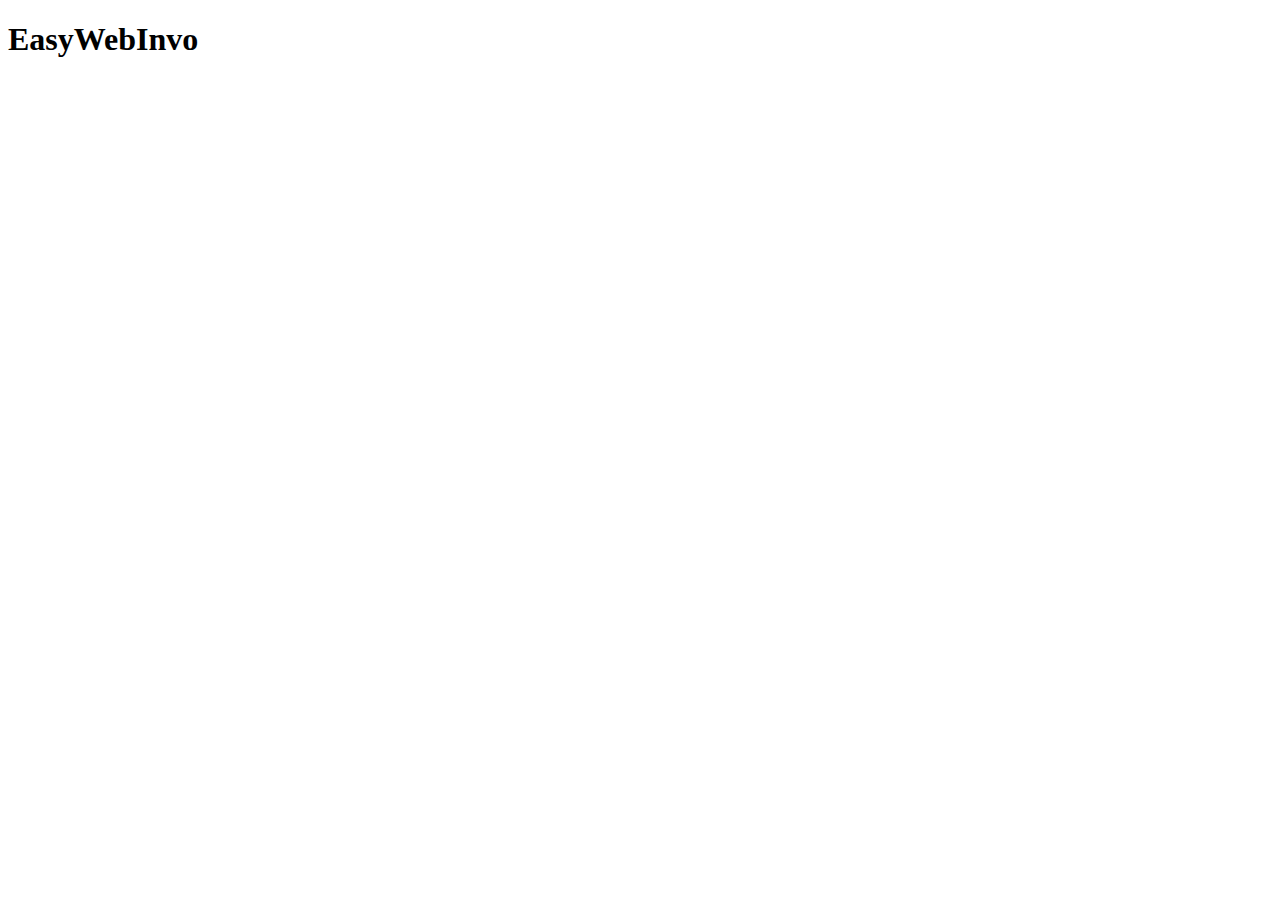
==== index.html @ 350316e9 "230320212117" ====
<!doctype html>
<html lang="en">
  <head>
    <!-- Required meta tags -->
    <meta charset="utf-8">
    <meta name="viewport" content="width=device-width, initial-scale=1, shrink-to-fit=no">

    <!-- Bootstrap CSS -->
    <link rel="stylesheet" href="https://cdn.jsdelivr.net/npm/bootstrap@4.6.0/dist/css/bootstrap.min.css" integrity="sha384-B0vP5xmATw1+K9KRQjQERJvTumQW0nPEzvF6L/Z6nronJ3oUOFUFpCjEUQouq2+l" crossorigin="anonymous">

    <title>EaseWebInvo - Easy Invoice Management on Web from anywhere</title>
  </head>
  <body>
    <h1 class="text-center">EasyWebInvo</h1>

    <!-- Optional JavaScript; choose one of the two! -->

    <!-- Option 1: jQuery and Bootstrap Bundle (includes Popper) -->
    <script src="https://code.jquery.com/jquery-3.5.1.slim.min.js" integrity="sha384-DfXdz2htPH0lsSSs5nCTpuj/zy4C+OGpamoFVy38MVBnE+IbbVYUew+OrCXaRkfj" crossorigin="anonymous"></script>
    <script src="https://cdn.jsdelivr.net/npm/bootstrap@4.6.0/dist/js/bootstrap.bundle.min.js" integrity="sha384-Piv4xVNRyMGpqkS2by6br4gNJ7DXjqk09RmUpJ8jgGtD7zP9yug3goQfGII0yAns" crossorigin="anonymous"></script>

    <!-- Option 2: Separate Popper and Bootstrap JS -->
    <!--
    <script src="https://code.jquery.com/jquery-3.5.1.slim.min.js" integrity="sha384-DfXdz2htPH0lsSSs5nCTpuj/zy4C+OGpamoFVy38MVBnE+IbbVYUew+OrCXaRkfj" crossorigin="anonymous"></script>
    <script src="https://cdn.jsdelivr.net/npm/popper.js@1.16.1/dist/umd/popper.min.js" integrity="sha384-9/reFTGAW83EW2RDu2S0VKaIzap3H66lZH81PoYlFhbGU+6BZp6G7niu735Sk7lN" crossorigin="anonymous"></script>
    <script src="https://cdn.jsdelivr.net/npm/bootstrap@4.6.0/dist/js/bootstrap.min.js" integrity="sha384-+YQ4JLhjyBLPDQt//I+STsc9iw4uQqACwlvpslubQzn4u2UU2UFM80nGisd026JF" crossorigin="anonymous"></script>
    -->
  </body>
</html>
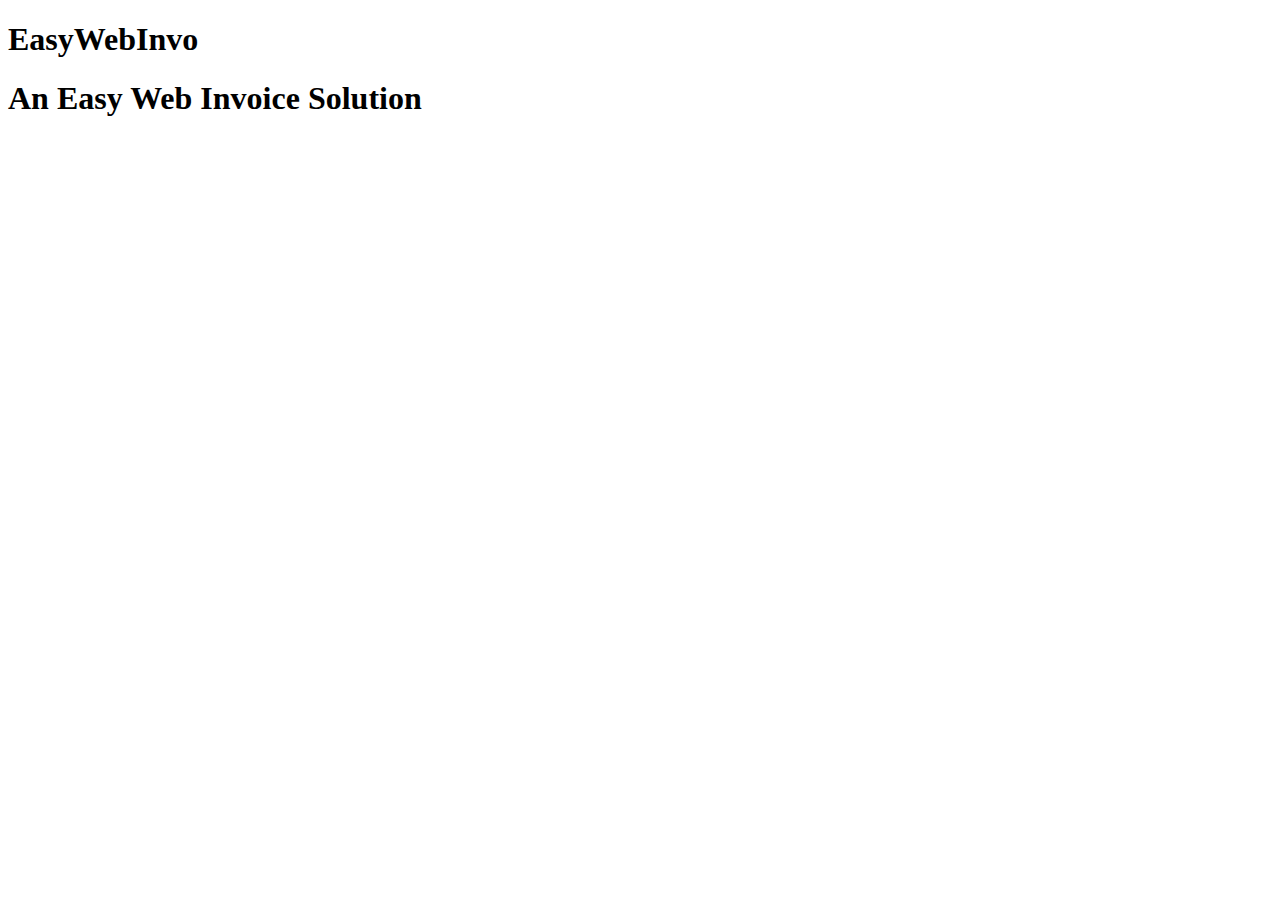
==== commit 2695c35c: "update" ====
--- a/index.html
+++ b/index.html
@@ -12,7 +12,7 @@
   </head>
   <body>
     <h1 class="text-center">EasyWebInvo</h1>
-
+    <h1 class="text-center">An Easy Web Invoice Solution</h1>
     <!-- Optional JavaScript; choose one of the two! -->
 
     <!-- Option 1: jQuery and Bootstrap Bundle (includes Popper) -->
@@ -26,4 +26,4 @@
     <script src="https://cdn.jsdelivr.net/npm/bootstrap@4.6.0/dist/js/bootstrap.min.js" integrity="sha384-+YQ4JLhjyBLPDQt//I+STsc9iw4uQqACwlvpslubQzn4u2UU2UFM80nGisd026JF" crossorigin="anonymous"></script>
     -->
   </body>
-</html>+</html>
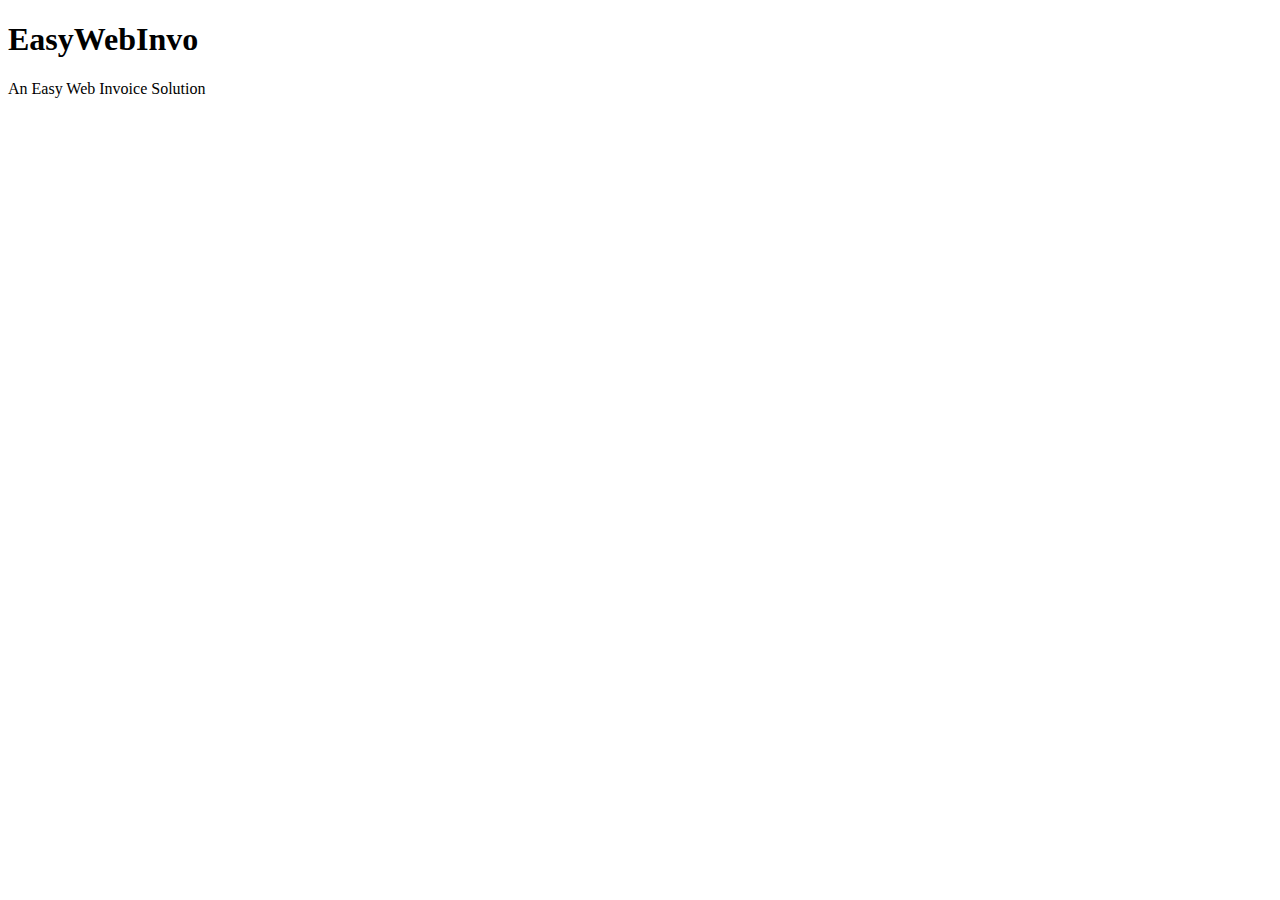
==== commit 02f6c189: "230320212148" ====
--- a/index.html
+++ b/index.html
@@ -1,23 +1,33 @@
 <!doctype html>
 <html lang="en">
-  <head>
+
+<head>
     <!-- Required meta tags -->
     <meta charset="utf-8">
     <meta name="viewport" content="width=device-width, initial-scale=1, shrink-to-fit=no">
 
     <!-- Bootstrap CSS -->
-    <link rel="stylesheet" href="https://cdn.jsdelivr.net/npm/bootstrap@4.6.0/dist/css/bootstrap.min.css" integrity="sha384-B0vP5xmATw1+K9KRQjQERJvTumQW0nPEzvF6L/Z6nronJ3oUOFUFpCjEUQouq2+l" crossorigin="anonymous">
+    <link rel="stylesheet" href="https://cdn.jsdelivr.net/npm/bootstrap@4.6.0/dist/css/bootstrap.min.css"
+        integrity="sha384-B0vP5xmATw1+K9KRQjQERJvTumQW0nPEzvF6L/Z6nronJ3oUOFUFpCjEUQouq2+l" crossorigin="anonymous">
 
     <title>EaseWebInvo - Easy Invoice Management on Web from anywhere</title>
-  </head>
-  <body>
-    <h1 class="text-center">EasyWebInvo</h1>
-    <h1 class="text-center">An Easy Web Invoice Solution</h1>
+</head>
+
+<body>
+
+    <header class="bg-success py-5">
+        <h1 class="text-center">EasyWebInvo</h1>
+        <p class="text-center">An Easy Web Invoice Solution</p>
+    </header>
     <!-- Optional JavaScript; choose one of the two! -->
 
     <!-- Option 1: jQuery and Bootstrap Bundle (includes Popper) -->
-    <script src="https://code.jquery.com/jquery-3.5.1.slim.min.js" integrity="sha384-DfXdz2htPH0lsSSs5nCTpuj/zy4C+OGpamoFVy38MVBnE+IbbVYUew+OrCXaRkfj" crossorigin="anonymous"></script>
-    <script src="https://cdn.jsdelivr.net/npm/bootstrap@4.6.0/dist/js/bootstrap.bundle.min.js" integrity="sha384-Piv4xVNRyMGpqkS2by6br4gNJ7DXjqk09RmUpJ8jgGtD7zP9yug3goQfGII0yAns" crossorigin="anonymous"></script>
+    <script src="https://code.jquery.com/jquery-3.5.1.slim.min.js"
+        integrity="sha384-DfXdz2htPH0lsSSs5nCTpuj/zy4C+OGpamoFVy38MVBnE+IbbVYUew+OrCXaRkfj"
+        crossorigin="anonymous"></script>
+    <script src="https://cdn.jsdelivr.net/npm/bootstrap@4.6.0/dist/js/bootstrap.bundle.min.js"
+        integrity="sha384-Piv4xVNRyMGpqkS2by6br4gNJ7DXjqk09RmUpJ8jgGtD7zP9yug3goQfGII0yAns"
+        crossorigin="anonymous"></script>
 
     <!-- Option 2: Separate Popper and Bootstrap JS -->
     <!--
@@ -25,5 +35,6 @@
     <script src="https://cdn.jsdelivr.net/npm/popper.js@1.16.1/dist/umd/popper.min.js" integrity="sha384-9/reFTGAW83EW2RDu2S0VKaIzap3H66lZH81PoYlFhbGU+6BZp6G7niu735Sk7lN" crossorigin="anonymous"></script>
     <script src="https://cdn.jsdelivr.net/npm/bootstrap@4.6.0/dist/js/bootstrap.min.js" integrity="sha384-+YQ4JLhjyBLPDQt//I+STsc9iw4uQqACwlvpslubQzn4u2UU2UFM80nGisd026JF" crossorigin="anonymous"></script>
     -->
-  </body>
-</html>
+</body>
+
+</html>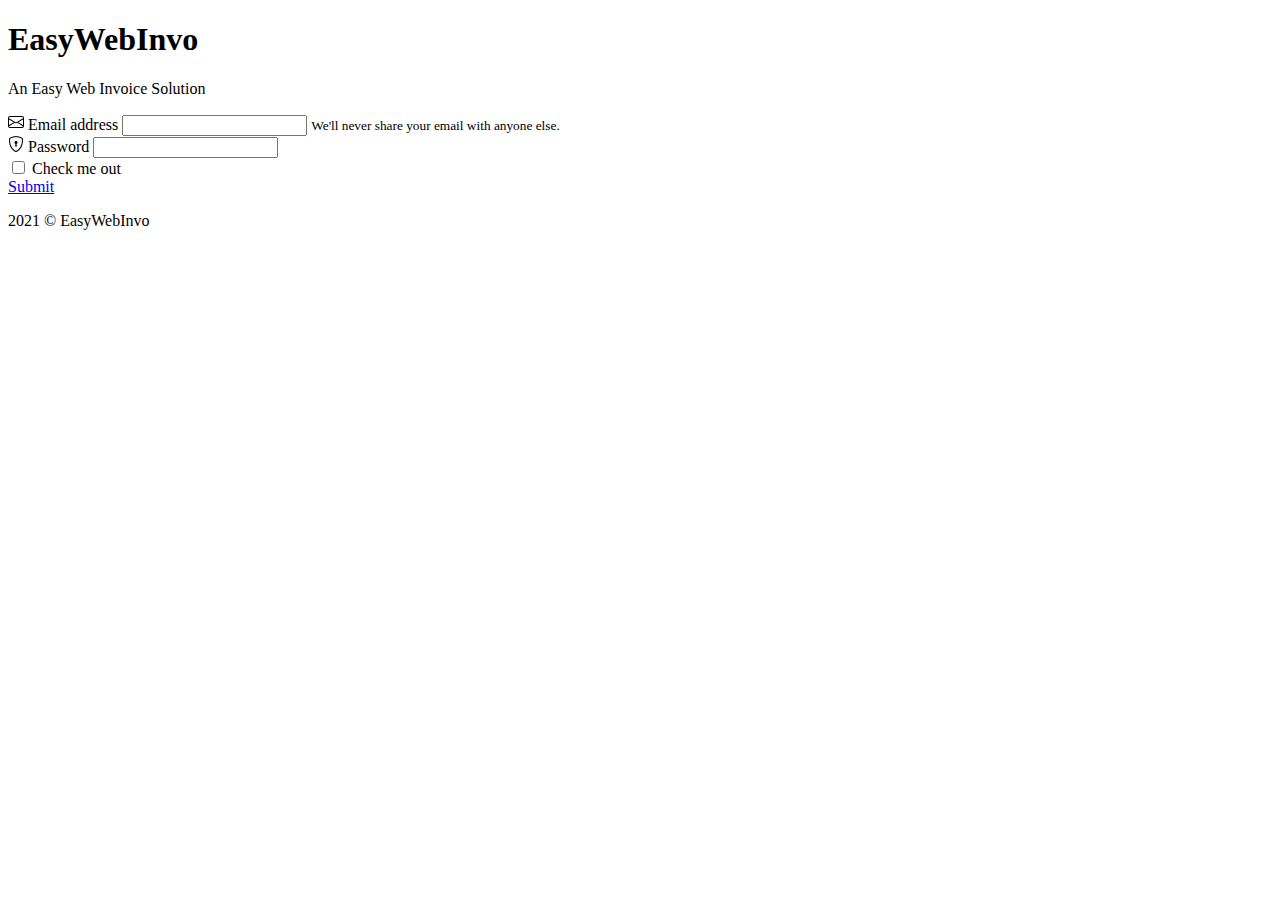
==== commit 9d426bac: "230320212209" ====
--- a/index.html
+++ b/index.html
@@ -16,9 +16,63 @@
 <body>
 
     <header class="bg-success py-5">
-        <h1 class="text-center">EasyWebInvo</h1>
-        <p class="text-center">An Easy Web Invoice Solution</p>
+        <h1 class="text-center text-white">EasyWebInvo</h1>
+        <p class="text-center text-white">An Easy Web Invoice Solution</p>
     </header>
+    <section class="mb-5">
+        <div class="container">
+            <div class="row">
+                <div class="col-lg-4 col-12"></div>
+                <div class="col-lg-4 col-12">
+                    <form class="card my-5 p-4">
+                        <div class="form-group">
+                            <label for="exampleInputEmail1">
+                                <svg xmlns="http://www.w3.org/2000/svg" width="16" height="16" fill="currentColor"
+                                    class="bi bi-envelope" viewBox="0 0 16 16">
+                                    <path
+                                        d="M0 4a2 2 0 0 1 2-2h12a2 2 0 0 1 2 2v8a2 2 0 0 1-2 2H2a2 2 0 0 1-2-2V4zm2-1a1 1 0 0 0-1 1v.217l7 4.2 7-4.2V4a1 1 0 0 0-1-1H2zm13 2.383l-4.758 2.855L15 11.114v-5.73zm-.034 6.878L9.271 8.82 8 9.583 6.728 8.82l-5.694 3.44A1 1 0 0 0 2 13h12a1 1 0 0 0 .966-.739zM1 11.114l4.758-2.876L1 5.383v5.73z" />
+                                </svg>
+                                Email address
+                            </label>
+                            <input type="email" class="form-control" id="exampleInputEmail1"
+                                aria-describedby="emailHelp">
+                            <small id="emailHelp" class="form-text text-muted">We'll never share your email with anyone
+                                else.</small>
+                        </div>
+                        <div class="form-group">
+                            <label for="exampleInputPassword1">
+                                <svg xmlns="http://www.w3.org/2000/svg" width="16" height="16" fill="currentColor"
+                                    class="bi bi-shield-lock" viewBox="0 0 16 16">
+                                    <path
+                                        d="M5.338 1.59a61.44 61.44 0 0 0-2.837.856.481.481 0 0 0-.328.39c-.554 4.157.726 7.19 2.253 9.188a10.725 10.725 0 0 0 2.287 2.233c.346.244.652.42.893.533.12.057.218.095.293.118a.55.55 0 0 0 .101.025.615.615 0 0 0 .1-.025c.076-.023.174-.061.294-.118.24-.113.547-.29.893-.533a10.726 10.726 0 0 0 2.287-2.233c1.527-1.997 2.807-5.031 2.253-9.188a.48.48 0 0 0-.328-.39c-.651-.213-1.75-.56-2.837-.855C9.552 1.29 8.531 1.067 8 1.067c-.53 0-1.552.223-2.662.524zM5.072.56C6.157.265 7.31 0 8 0s1.843.265 2.928.56c1.11.3 2.229.655 2.887.87a1.54 1.54 0 0 1 1.044 1.262c.596 4.477-.787 7.795-2.465 9.99a11.775 11.775 0 0 1-2.517 2.453 7.159 7.159 0 0 1-1.048.625c-.28.132-.581.24-.829.24s-.548-.108-.829-.24a7.158 7.158 0 0 1-1.048-.625 11.777 11.777 0 0 1-2.517-2.453C1.928 10.487.545 7.169 1.141 2.692A1.54 1.54 0 0 1 2.185 1.43 62.456 62.456 0 0 1 5.072.56z" />
+                                    <path
+                                        d="M9.5 6.5a1.5 1.5 0 0 1-1 1.415l.385 1.99a.5.5 0 0 1-.491.595h-.788a.5.5 0 0 1-.49-.595l.384-1.99a1.5 1.5 0 1 1 2-1.415z" />
+                                </svg>
+                                Password
+                            </label>
+                            <input type="password" class="form-control" id="exampleInputPassword1">
+                        </div>
+                        <div class="form-group form-check">
+                            <input type="checkbox" class="form-check-input" id="exampleCheck1">
+                            <label class="form-check-label" for="exampleCheck1">Check me out</label>
+                        </div>
+                        <!-- <button type="submit" class="btn btn-success text-uppercase">Submit</button> -->
+                        <a href="company-profile.html" class="btn btn-success text-uppercase">Submit</a>
+                    </form>
+                </div>
+                <div class="col-lg-4 col-12"></div>
+            </div>
+        </div>
+    </section>
+    <footer class="fixed-bottom bg-dark pt-3">
+        <div class="container">
+            <div class="row">
+                <div class="col-12">
+                    <p class="text-center text-white">2021 © EasyWebInvo</p>
+                </div>
+            </div>
+        </div>
+    </footer>
     <!-- Optional JavaScript; choose one of the two! -->
 
     <!-- Option 1: jQuery and Bootstrap Bundle (includes Popper) -->
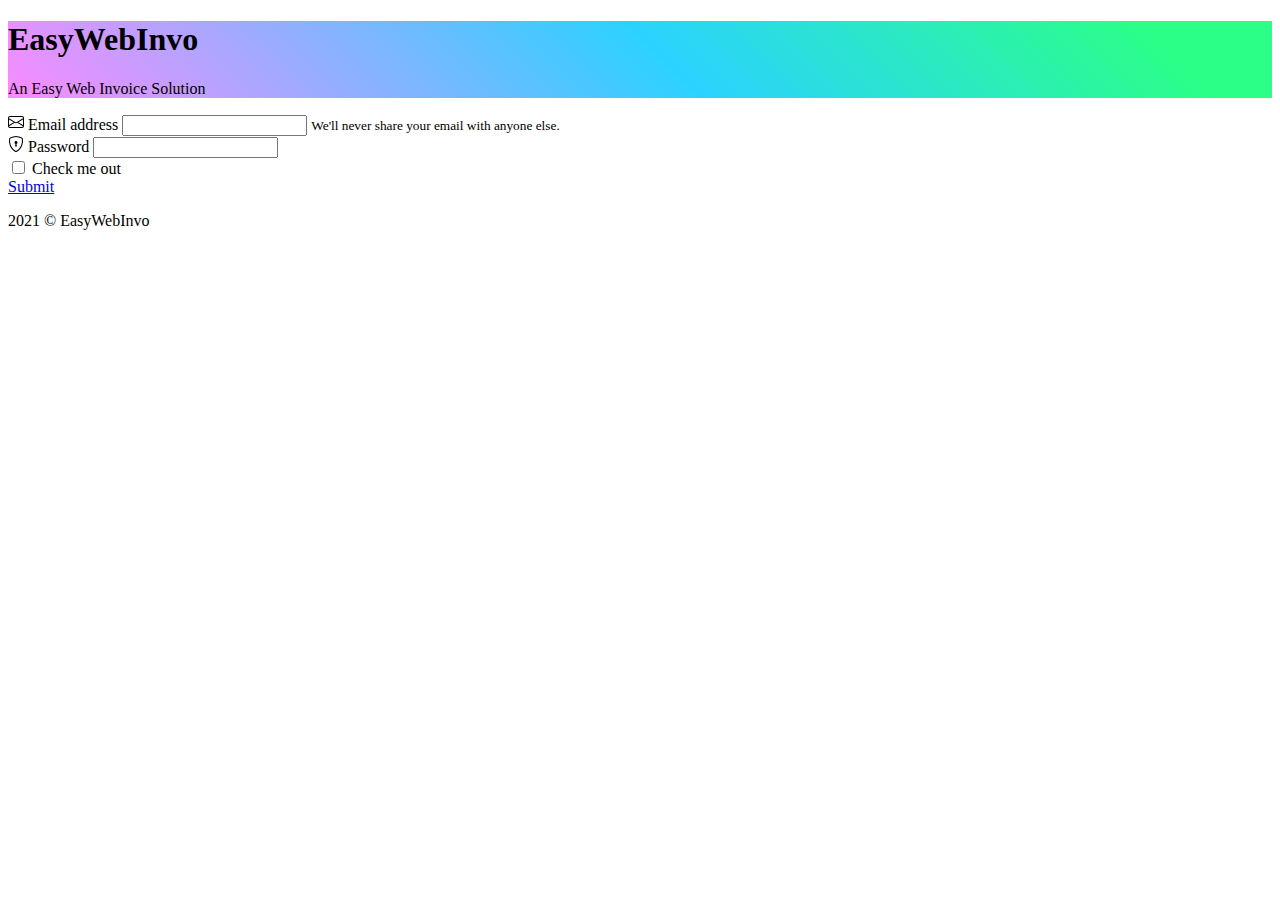
==== commit 2539610f: "260320210510" ====
--- a/index.html
+++ b/index.html
@@ -10,13 +10,16 @@
     <link rel="stylesheet" href="https://cdn.jsdelivr.net/npm/bootstrap@4.6.0/dist/css/bootstrap.min.css"
         integrity="sha384-B0vP5xmATw1+K9KRQjQERJvTumQW0nPEzvF6L/Z6nronJ3oUOFUFpCjEUQouq2+l" crossorigin="anonymous">
 
+    <!-- Stylesheet -->
+    <link rel="stylesheet" href="style.css">
+
     <title>EaseWebInvo - Easy Invoice Management on Web from anywhere</title>
 </head>
 
 <body>
 
-    <header class="bg-success py-5">
-        <h1 class="text-center text-white">EasyWebInvo</h1>
+    <header class="header-bg-grad py-5">
+        <h1 class="text-center text-white display-4">EasyWebInvo</h1>
         <p class="text-center text-white">An Easy Web Invoice Solution</p>
     </header>
     <section class="mb-5">
@@ -24,7 +27,7 @@
             <div class="row">
                 <div class="col-lg-4 col-12"></div>
                 <div class="col-lg-4 col-12">
-                    <form class="card my-5 p-4">
+                    <form class="card border-none rounded-0 shadow my-5 p-4">
                         <div class="form-group">
                             <label for="exampleInputEmail1">
                                 <svg xmlns="http://www.w3.org/2000/svg" width="16" height="16" fill="currentColor"
@@ -34,7 +37,7 @@
                                 </svg>
                                 Email address
                             </label>
-                            <input type="email" class="form-control" id="exampleInputEmail1"
+                            <input type="email" class="form-control rounded-0" id="exampleInputEmail1"
                                 aria-describedby="emailHelp">
                             <small id="emailHelp" class="form-text text-muted">We'll never share your email with anyone
                                 else.</small>
@@ -50,14 +53,14 @@
                                 </svg>
                                 Password
                             </label>
-                            <input type="password" class="form-control" id="exampleInputPassword1">
+                            <input type="password" class="form-control rounded-0" id="exampleInputPassword1">
                         </div>
                         <div class="form-group form-check">
                             <input type="checkbox" class="form-check-input" id="exampleCheck1">
                             <label class="form-check-label" for="exampleCheck1">Check me out</label>
                         </div>
                         <!-- <button type="submit" class="btn btn-success text-uppercase">Submit</button> -->
-                        <a href="company-profile.html" class="btn btn-success text-uppercase">Submit</a>
+                        <a href="company-profile.html" class="btn btn-success text-uppercase rounded-0">Submit</a>
                     </form>
                 </div>
                 <div class="col-lg-4 col-12"></div>
--- a/style.css
+++ b/style.css
@@ -0,0 +1,8 @@
+.header-bg-grad {
+    background-color: #FA8BFF;
+    background-image: linear-gradient(45deg, #FA8BFF 0%, #2BD2FF 52%, #2BFF88 90%);
+}
+.header-bg-grad1 {
+    background-color: #FFE53B;
+    background-image: linear-gradient(147deg, #FFE53B 0%, #FF2525 74%);    
+}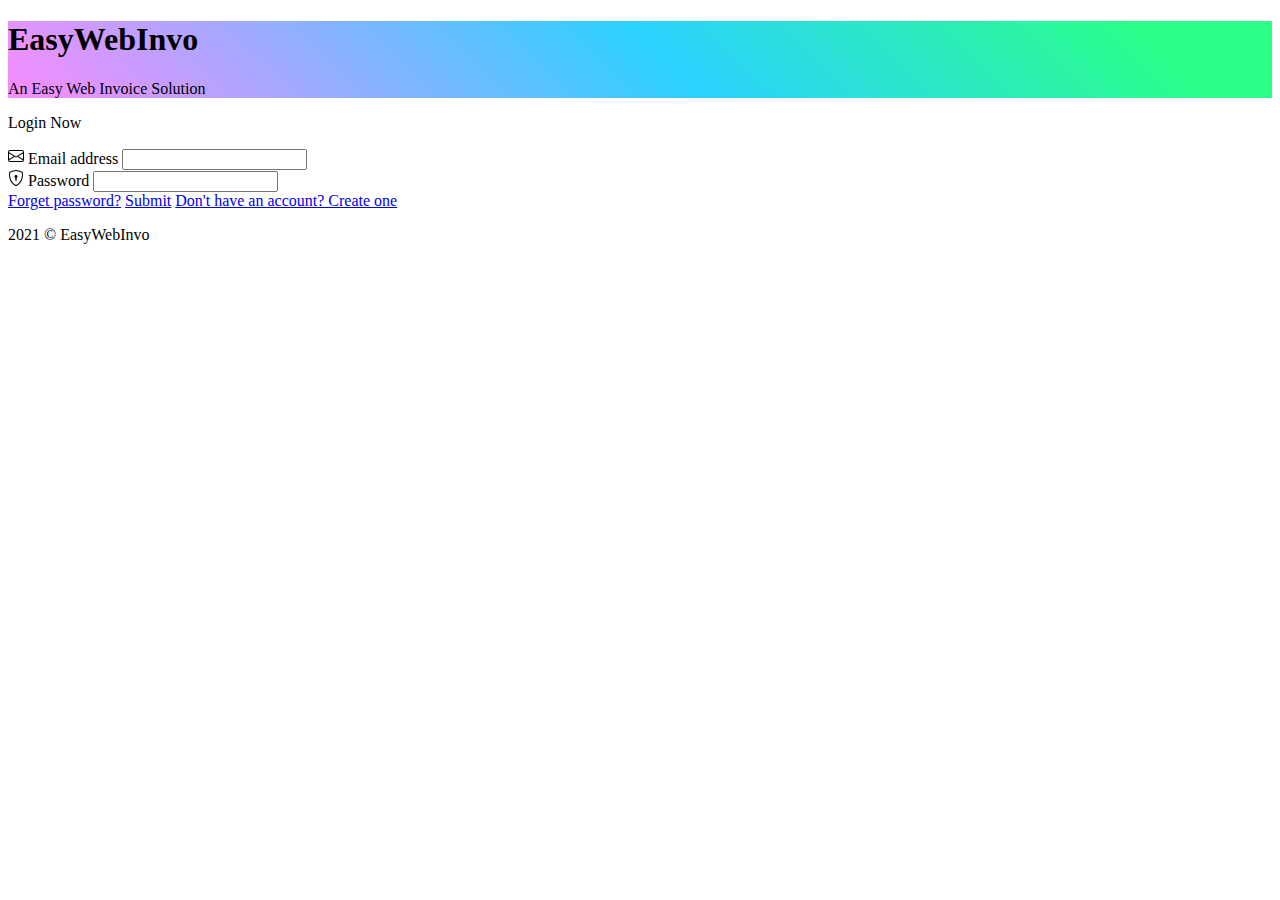
==== commit f62e6205: "Merge branch 'main' of https://github.com/anupammo/easywebinvo-ui into main" ====
--- a/index.html
+++ b/index.html
@@ -13,7 +13,7 @@
     <!-- Stylesheet -->
     <link rel="stylesheet" href="style.css">
 
-    <title>EaseWebInvo - Easy Invoice Management on Web from anywhere</title>
+    <title>EasyWebInvo - Easy Web App for Invoice Management from anywhere</title>
 </head>
 
 <body>
@@ -28,6 +28,7 @@
                 <div class="col-lg-4 col-12"></div>
                 <div class="col-lg-4 col-12">
                     <form class="card border-none rounded-0 shadow my-5 p-4">
+                        <p class="bg-warning text-center text-uppercase py-3 h5">Login Now</p>
                         <div class="form-group">
                             <label for="exampleInputEmail1">
                                 <svg xmlns="http://www.w3.org/2000/svg" width="16" height="16" fill="currentColor"
@@ -37,10 +38,10 @@
                                 </svg>
                                 Email address
                             </label>
-                            <input type="email" class="form-control rounded-0" id="exampleInputEmail1"
+                            <input type="email" class="form-control shadow-none rounded-0" id="exampleInputEmail1"
                                 aria-describedby="emailHelp">
-                            <small id="emailHelp" class="form-text text-muted">We'll never share your email with anyone
-                                else.</small>
+                            <!-- <small id="emailHelp" class="form-text text-muted">We'll never share your email with anyone
+                                else.</small> -->
                         </div>
                         <div class="form-group">
                             <label for="exampleInputPassword1">
@@ -53,14 +54,16 @@
                                 </svg>
                                 Password
                             </label>
-                            <input type="password" class="form-control rounded-0" id="exampleInputPassword1">
+                            <input type="password" class="form-control shadow-none rounded-0" id="exampleInputPassword1">                            
                         </div>
-                        <div class="form-group form-check">
-                            <input type="checkbox" class="form-check-input" id="exampleCheck1">
+                        <a class="card-link text-danger mb-3" href="forget-password.html">Forget password?</a>
+                        <!-- <div class="form-group form-check">
+                            <input type="checkbox" class="form-check-input shadow-none" id="exampleCheck1">
                             <label class="form-check-label" for="exampleCheck1">Check me out</label>
                         </div>
-                        <!-- <button type="submit" class="btn btn-success text-uppercase">Submit</button> -->
-                        <a href="company-profile.html" class="btn btn-success text-uppercase rounded-0">Submit</a>
+                        <button type="submit" class="btn btn-success text-uppercase">Submit</button> -->
+                        <a href="company-profile.html" class="btn btn-success text-uppercase shadow-none rounded-0">Submit</a>
+                        <a class="card-link mt-3" href="create-account.html">Don't have an account? Create one</a>
                     </form>
                 </div>
                 <div class="col-lg-4 col-12"></div>
